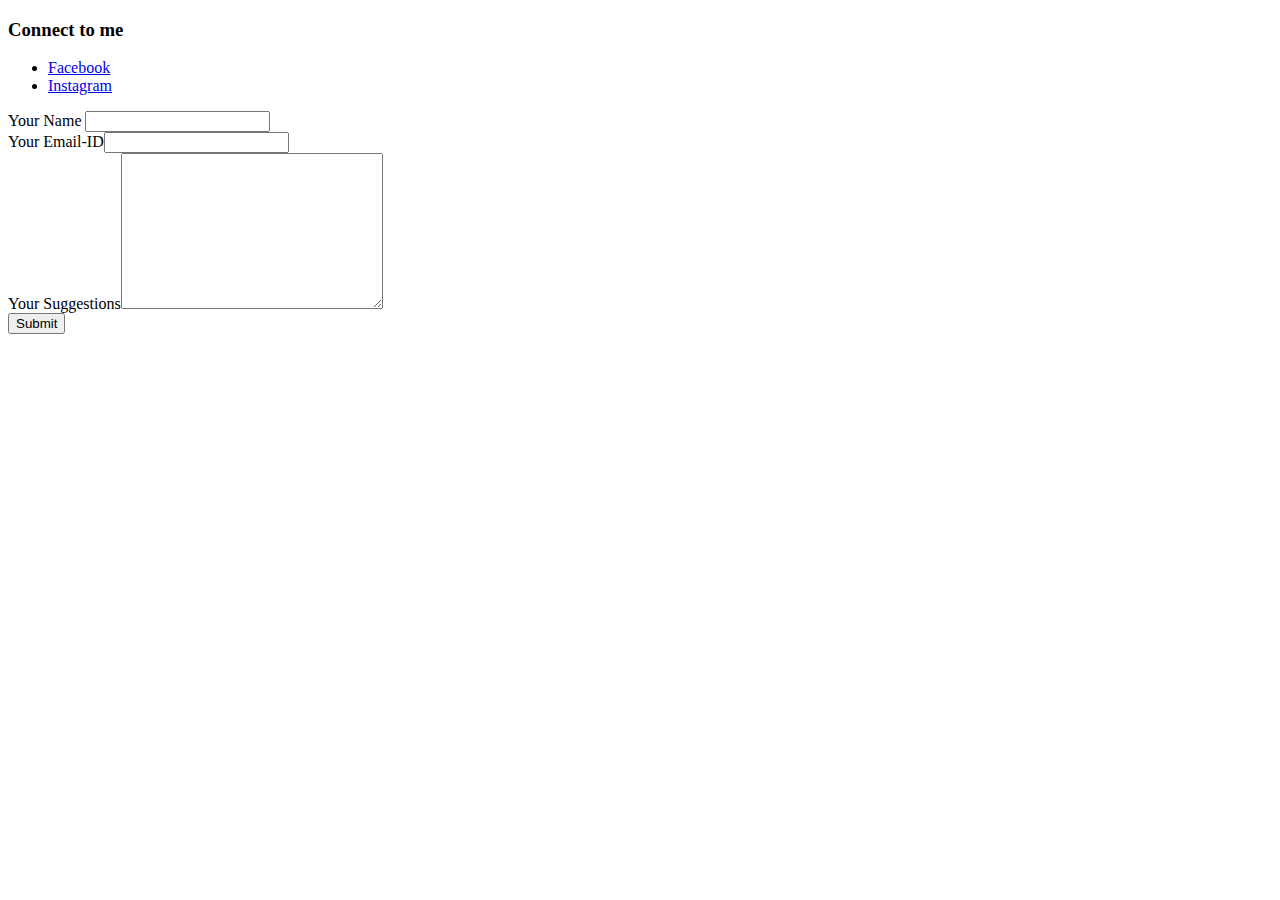
==== contact.html @ e3be39e8 "Added Initial Website Files" ====
<!DOCTYPE html>
<html lang="en">
<head>
    <meta charset="UTF-8">
    <title>Connect to Me</title>
</head>
<body>
    <h3>Connect to me</h3>
    <ul>
        <li><a href="https://www.facebook.com/pulkitmahajan97">Facebook</a></li>
        <li><a href="https://www.instagram.com/pulkitmahajan45/">Instagram</a></li>
    </ul>
    <form action="mailto:pulkitmahajan5@gmail.com" method="post">
        <label>Your Name</label> <input type="text" name="name"><br>
        <label>Your Email-ID</label><input type="email" name="email"><br>
        <label>Your Suggestions</label><textarea name="message" cols="30" rows="10"></textarea><br>
        <input type="submit">
    </form>
</body>
</html>
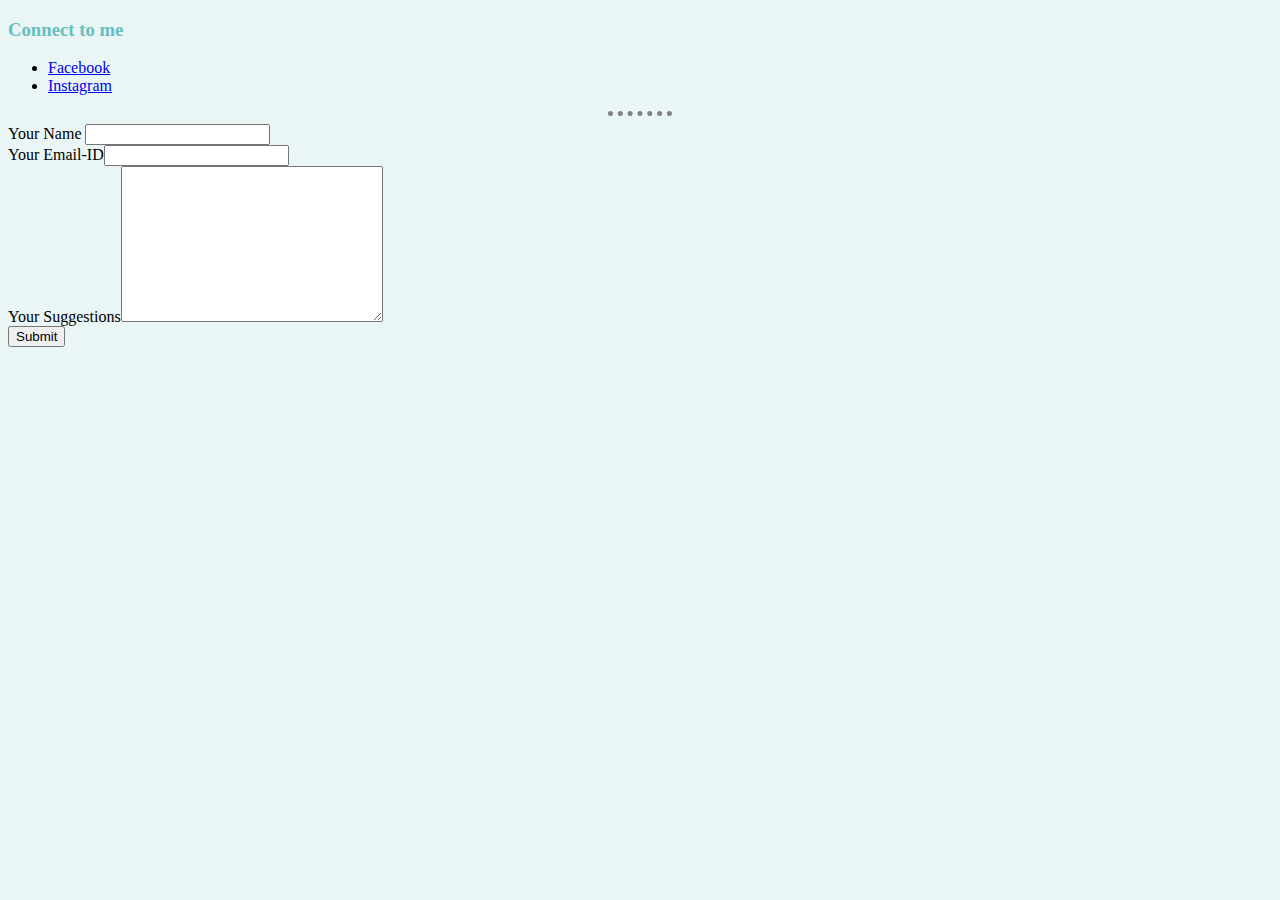
==== commit af5da3ef: "css" ====
--- a/contact.html
+++ b/contact.html
@@ -3,6 +3,7 @@
 <head>
     <meta charset="UTF-8">
     <title>Connect to Me</title>
+    <link rel="stylesheet" href="css/style.css">
 </head>
 <body>
     <h3>Connect to me</h3>
@@ -10,6 +11,7 @@
         <li><a href="https://www.facebook.com/pulkitmahajan97">Facebook</a></li>
         <li><a href="https://www.instagram.com/pulkitmahajan45/">Instagram</a></li>
     </ul>
+    <hr>
     <form action="mailto:pulkitmahajan5@gmail.com" method="post">
         <label>Your Name</label> <input type="text" name="name"><br>
         <label>Your Email-ID</label><input type="email" name="email"><br>
--- a/css/style.css
+++ b/css/style.css
@@ -0,0 +1,19 @@
+body {
+    background-color: #EAF6F6;
+}
+
+hr {
+    border-style: none;
+    border-top-style: dotted;
+    border-color: grey;
+    border-width: 5px;
+    width: 5%;
+}
+
+h1{
+    color: #66BFBF;
+}
+
+h3{
+    color:#66BFBF;
+}